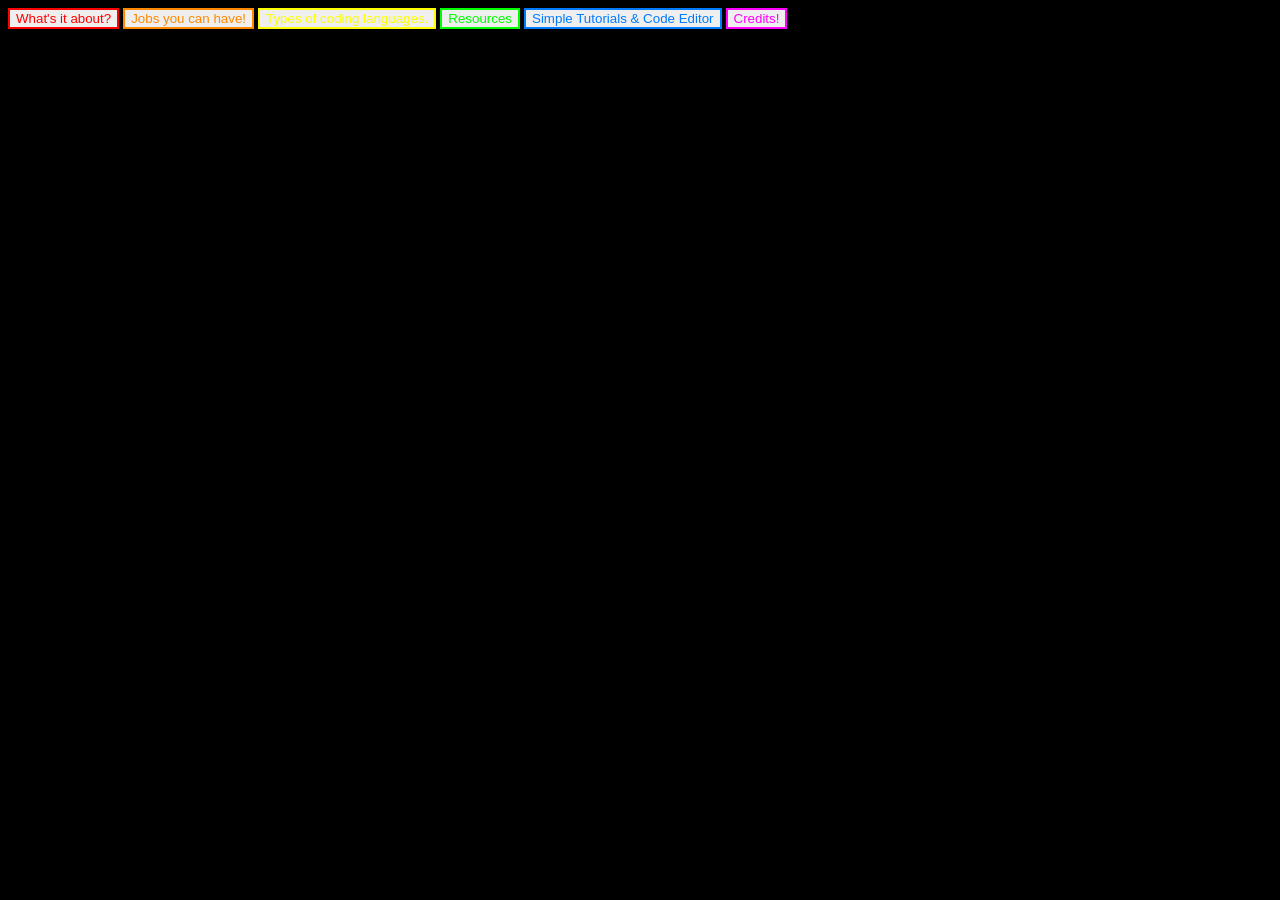
==== jobsyoucanhave.html @ 40a5294c "Not done" ====
<!DOCTYPE html>
<html>
    <style>
        a {
            color: #ffffff
        }
        a:link{
            text-decoration: none;
        }
        body {
            background-color: #000000
        }
    </style>
    <head>
        <title>Credits!</title>
        <link href="https://fonts.googleapis.com/css2?family=Roboto+Mono:ital,wght@0,100..700;1,100..700&display=swap" rel="stylesheet">
        <link rel="stylesheet" href="styles.css">

    <head>
    

       <header>
        <button style="border: 2px solid #ff0000; color: #ff0000;" class="navagation-buttons" onclick="window.location.href = 'index.html'">What's it about?</button>
        <button style="border: 2px solid #ff8800; color: #ff8800;" class="navagation-buttons" onclick="window.location.href = 'jobsyoucanhave.html'">Jobs you can have!</button>
        <button style="border: 2px solid #ffff00; color: #ffff00;" class="navagation-buttons" onclick="window.location.href = 'typesofcodinglanguages.html'">Types of coding languages.</button>
        <button style="border: 2px solid #00ff00; color: #00ff00;" class="navagation-buttons" onclick="window.location.href = 'reasources.html'">Resources</button>
        <button style="border: 2px solid #007bffff; color: #007bffff" class="navagation-buttons" onclick="window.location.href = 'bettertutorials.html'">Simple Tutorials & Code Editor</button>
        <button style="border: 2px solid #ff00ff; color: #ff00ff" class="navagation-buttons" onclick="window.location.href = 'credits.html'">Credits!</button>
        <p>
               
            <br>
        </p>
    </header>
    <main style="background-color: #000000">

    </main>
</html>
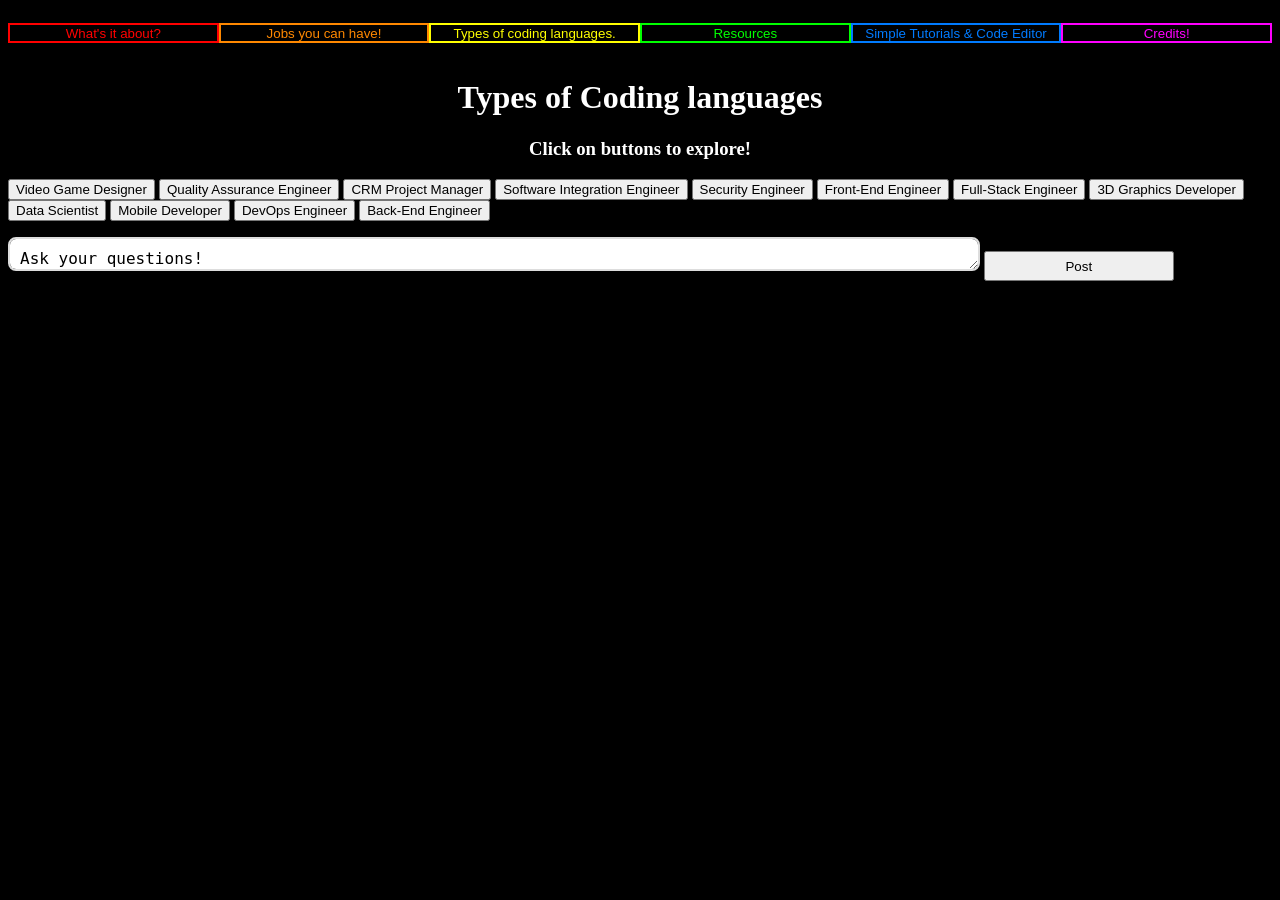
==== commit 2642ea38: "Update jobsyoucanhave.html" ====
--- a/jobsyoucanhave.html
+++ b/jobsyoucanhave.html
@@ -1,6 +1,42 @@
 <!DOCTYPE html>
 <html>
     <style>
+        #O {
+            display: none;
+        }
+        #L {
+            display: none;
+        }
+        #S {
+            display: none;
+        }
+        #D {
+            display: none;
+        }
+        #F {
+            display: none;
+        }
+        #M {
+            display: none;
+        }
+        #P {
+            display: none;
+        }
+        #Q {
+            display: none;
+        }
+        #W {
+            display: none;
+        }
+        #E {
+            display: none;
+        }
+        #R {
+            display: none;
+        }
+        #T {
+            display: none;
+        }
         a {
             color: #ffffff
         }
@@ -10,13 +46,214 @@
         body {
             background-color: #000000
         }
+        p {
+            color: #ffffff
+        }
+
+        textarea { width: 100%; height: 150px; padding: 10px; border: 2px solid #ddd; border-radius: 8px; font-size: 16px; }
+        .display { margin-top: 20px; padding: 15px; background: #f4f4f4; border-radius: 8px; border-left: 5px solid #28a745; white-space: pre-wrap; }
+    
+
+
     </style>
+    <script>
+    // JavaScript function to handle the toggling
+    function hideall() {
+        var x = document.getElementById("O");
+        var y = document.getElementById("L");
+        var z = document.getElementById("S");
+        var a = document.getElementById("D");
+        var b = document.getElementById("F");
+        var c = document.getElementById("M");
+        var d = document.getElementById("P");
+        var q = document.getElementById("Q");
+        var w = document.getElementById("W");
+        var e = document.getElementById("E");
+        var r = document.getElementById("R");
+        var t = document.getElementById("T");
+        x.style.display = "none";
+        y.style.display = "none";
+        z.style.display = "none";
+        a.style.display = "none";
+        b.style.display = "none";
+        c.style.display = "none";
+        d.style.display = "none";
+        q.style.display = "none";
+        w.style.display = "none";
+        e.style.display = "none";
+        r.style.display = "none";
+        t.style.display = "none";
+
+
+
+    }
+    function hide1() {
+        hideall();
+        var x = document.getElementById("O");
+            if (x.style.display === "none") {
+                x.style.display = "block"; // Show the element
+            }   else {
+                x.style.display = "none"; // Hide the element
+            }
+        }
+    function hide2() {
+        hideall();
+        var x = document.getElementById("L");
+            if (x.style.display === "none") {
+                x.style.display = "block"; // Show the element
+            }   else {
+                x.style.display = "none"; // Hide the element
+            }
+        }
+    function hide3() {
+        hideall();
+        var x = document.getElementById("S");
+            if (x.style.display === "none") {
+                x.style.display = "block"; // Show the element
+            }   else {
+                x.style.display = "none"; // Hide the element
+            }
+        }
+    function hide4() {
+        hideall();
+        var x = document.getElementById("D");
+            if (x.style.display === "none") {
+                x.style.display = "block"; // Show the element
+            }   else {
+                x.style.display = "none"; // Hide the element
+            }
+        }
+    function hide5() {
+        hideall();
+        var x = document.getElementById("F");
+            if (x.style.display === "none") {
+                x.style.display = "block"; // Show the element
+            }   else {
+                x.style.display = "none"; // Hide the element
+            }
+        }
+    function hide6() {
+        hideall();
+        var x = document.getElementById("M");
+            if (x.style.display === "none") {
+                x.style.display = "block"; // Show the element
+            }   else {
+                x.style.display = "none"; // Hide the element
+            }
+        }
+    function hide7() {
+        hideall();
+        var x = document.getElementById("P");
+            if (x.style.display === "none") {
+                x.style.display = "block"; // Show the element
+            }   else {
+                x.style.display = "none"; // Hide the element
+            }
+        }
+        function hide8() {
+        hideall();
+        var x = document.getElementById("Q");
+            if (x.style.display === "none") {
+                x.style.display = "block"; // Show the element
+            }   else {
+                x.style.display = "none"; // Hide the element
+            }
+        }
+    function hide9() {
+        hideall();
+        var x = document.getElementById("W");
+            if (x.style.display === "none") {
+                x.style.display = "block"; // Show the element
+            }   else {
+                x.style.display = "none"; // Hide the element
+            }
+        }
+    function hide10() {
+        hideall();
+        var x = document.getElementById("E");
+            if (x.style.display === "none") {
+                x.style.display = "block"; // Show the element
+            }   else {
+                x.style.display = "none"; // Hide the element
+            }
+        }
+    function hide11() {
+        hideall();
+        var x = document.getElementById("R");
+            if (x.style.display === "none") {
+                x.style.display = "block"; // Show the element
+            }   else {
+                x.style.display = "none"; // Hide the element
+            }
+        }
+    function hide12() {
+        hideall();
+        var x = document.getElementById("T");
+            if (x.style.display === "none") {
+                x.style.display = "block"; // Show the element
+            }   else {
+                x.style.display = "none"; // Hide the element
+            }
+        }
+
+
+
+        // const BIN_ID = "69a8a8f9ae596e708f5fbd0b"; // Replace with your Bin ID
+        // const MASTER_KEY = "$2a$10$wiZyYhWYB4uTlyWnSke0i.P2uxJz5lUIrJg8joXzkgD7WXTXGdp9O"; // Replace with your Master Key
+        // const URL = `https://api.jsonbin.io{BIN_ID}`;
+
+        // const box = document.getElementById('myTextBox');
+        // const display = document.getElementById('sharedDisplay');
+        // const status = document.getElementById('status');
+        // const btn = document.getElementById('btn');
+
+        // // 1. LOAD: Get data from JSONBin when page opens
+        // async function loadData() {
+        //     try {
+        //         const res = await fetch(URL + "/latest", {
+        //             headers: { "X-Master-Key": MASTER_KEY }
+        //         });
+        //         const result = await res.json();
+        //         const text = result.record.text;
+        //         display.innerText = text || "No messages yet.";
+        //         box.value = text;
+        //         status.innerText = "Showing latest global data.";
+        //     } catch (err) {
+        //         status.innerText = "Error loading data.";
+        //     }
+        // }
+
+        // // 2. SAVE: Update data for everyone
+        // async function saveData() {
+        //     btn.disabled = true;
+        //     status.innerText = "Saving to global server...";
+            
+        //     try {
+        //         await fetch(URL, {
+        //             method: 'PUT',
+        //             headers: {
+        //                 "Content-Type": "application/json",
+        //                 "X-Master-Key": MASTER_KEY
+        //             },
+        //             body: JSON.stringify({ text: box.value })
+        //         });
+        //         status.innerText = "Saved successfully!";
+        //         loadData(); // Refresh the board
+        //     } catch (err) {
+        //         status.innerText = "Save failed.";
+        //     } finally {
+        //         btn.disabled = false;
+        //     }
+        // }
+
+        // window.onload = loadData;
+    </script>
     <head>
-        <title>Credits!</title>
+        <title>Types of Coding Languages!</title>
         <link href="https://fonts.googleapis.com/css2?family=Roboto+Mono:ital,wght@0,100..700;1,100..700&display=swap" rel="stylesheet">
         <link rel="stylesheet" href="styles.css">
 
-    <head>
+    </head>
     
 
        <header>
@@ -31,7 +268,220 @@
             <br>
         </p>
     </header>
-    <main style="background-color: #000000">
-
-    </main>
+    <body style="background-color: #000000">
+        <h1 style="color: #ffffff;">Types of Coding languages</h1>
+        <h3>Click on buttons to explore!</h3>
+        <div class="ring-container">
+            <button onclick="hide1()">Video Game Designer</button>
+            <button onclick="hide7()">Quality Assurance Engineer</button>
+            <button onclick="hide5()">CRM Project Manager</button>
+            <button onclick="hide3()">Software Integration Engineer</button>
+            <button onclick="hide6()">Security Engineer</button>
+            <button onclick="hide2()">Front-End Engineer</button>
+            <button onclick="hide8()">Full-Stack Engineer</button>
+            <button onclick="hide9()" >3D Graphics Developer</button>
+            <button onclick="hide10()">Data Scientist</button>
+            <button onclick="hide11()">Mobile Developer</button>
+            <button onclick="hide12()">DevOps Engineer</button>
+            <button onclick="hide4()">Back-End Engineer</button>
+        </div>
+        <div id="O">
+            <p >
+                <strong style="font-size: 40px">Video Game Designer</strong>
+                <br>
+                <br>
+                A video game designer, also called a game developer, has specialized knowledge in designing and implementing gaming systems that are both engaging and interactive. They use creative skills like storytelling and world-building to program complete environments in which a game can take place. From setting to props to characters, game developers code all the factors that create the gameplay experience for a user. 
+                <br>
+                <br>
+                Salary: $95,363
+                <br>
+                <br>
+                Skills: DirectX, OpenGL, Unity 3D, WebGL, C, C++, Java, Swift, JavaScript, HTML5
+            </p>
+        </div>
+        <div id="P">
+            <p>
+                <strong style="font-size: 40px">Quality Assurance Engineer</strong>	
+                <br>
+                <br>
+                A quality assurance engineer, also referred to as a "QA engineer," tests, reviews, assesses and writes software to validate the quality of an application. QA engineers create automated tests, tools and methods to make sure systems are running as expected, catching errors and working to account for their solutions.	
+                <br>
+                <br>
+                Skills: Python, Ruby, Selenium WebDriver
+                <br>
+                <br>
+                Salary: $60,088 per year
+                
+            </p>
+        </div>
+        <div id="F">
+            <p>
+                <strong style="font-size: 40px">CRM Project Manager</strong>  
+                <br>
+                <br>
+                A customer relationship management (CRM) project manager or developer works with systems that collect user and consumer data, creating programs that gather useful metrics for adjusting the needs of a given program. They may be tasked with improving customer satisfaction or sales by optimizing the tools used by customer support and sales representatives.  
+                <br>
+                <br>
+                Skills: SAP, Salesforce, SharePoint, Enterprise resource planning
+                <br>
+                <br>
+                Salary: $93,934 per year
+            
+            </p>
+        </div>
+        <div id="S">
+            <p>
+                <strong style="font-size: 40px">Software Integration Engineer</strong>  
+                <br>
+                <br>
+                In the modern era of smart devices and the internet of things, software integration engineers (also referred to as embedded systems developers) use coding languages to program hardware like consumer devices, home security alert systems, electronics, interfaces, real-time systems and serial data transmissions.
+                <br>
+                <br>
+                Skills: C, C++, Assembly, Java, proprietary technologies/frameworks/toolkits
+                <br>
+                <br>
+                salary: $127,327 per year
+            </p>
+        </div>
+        <div id="M">
+            <p>
+                <strong style="font-size: 40px">Security Engineer</strong>  
+                <br>
+                <br>
+                Security engineers, often referred to as "white hat" or "ethical" hackers, work to create systems, methods and procedures that test the security of a given software. The main goal of these software engineers is to exploit security flaws and discover vulnerabilities so they can fix them before the systems reach the end-user.
+                <br>
+                <br>
+                Skills: Python, Ruby, C, C++, reverse engineering
+                <br>
+                <br>
+                salary: $82,478 per year
+                <br>
+            </p>
+        </div>
+        <div id="L">
+            <p>
+                <strong style="font-size: 40px">Front-End Engineer</strong>	
+                <br>
+                <br>
+                A front-end engineer, sometimes referred to as a web developer, specializes in the development of user interface (UI) design for the user-facing side of an application or website. This type of software engineer role requires knowledge of visual design elements, including layout and aesthetics, and a thorough understanding of how people interact with and use computer programs.
+                Front-end engineers also need to know code that runs on different operating systems, browsers and user devices to ensure cross-browser compatibility. They also focus heavily on optimizing visual presentation using principles of user experience (UX) design.
+                <br>
+                <br>
+                Skills: UX and UI frameworks, CSS, JavaScript, HTML	
+                <br>
+                <br>
+                salary: $113,185 per year
+            </p>
+        </div>
+        <div id="Q">
+            <p>
+                <strong style="font-size: 40px">Full-Stack Engineer</strong>
+                <br>
+                <br>
+                A software engineer who is fluent in front-end and back-end skills and responsibilities is referred to as a full-stack engineer. These individuals possess all the skills necessary to create a fully functional web app, from the front-facing user experience to the complex systems behind it.
+                <br>
+                <br>
+                Skills: UX and UI frameworks, CSS, JavaScript, HTML, Java, C, C++, Ruby, Perl, Python, Scala, Go, Kubernetes, Docker, Apache Mesos, Jenkins, HashiCorp stack (Terraform, Vault, Consul, Nomad)	
+                <br>
+                <br>
+                salary: $125,076 per year
+            </p>
+        </div>
+        <div id="W">
+            <p>
+                <strong style="font-size: 40px">3D Graphics Developer</strong>  
+                <br>
+                <br>
+                A 3D graphics developer uses specialized knowledge to create software for rendering, lighting, shadowing, shading and management of scenes. They work closely with game developers to code graphic assets for both the gaming and video production industry. Their skills are also useful in front-end development, creating visually engaging and intuitive user interfaces.
+                <br>
+                <br>
+                Skills: DirectX, OpenGL, Unity 3D, WebGL, C, C++, Assembly
+                <br>
+                <br>
+                salary: $131,271 per year
+            
+            </p>
+        </div>
+        <div id="E">
+            <p>
+                <strong style="font-size: 40px">Data Scientist</strong>  
+                <br>
+                <br>
+                A data scientist, or data engineer, develops software programs that analyze information. This often puts them in charge of statistical analysis, machine learning, data visualization and predictive modeling, providing an organization with metrics that can help determine how a product will grow to fit the needs of the business.
+                <br>
+                <br>
+                Skills: SQL, R, Python
+                <br>
+                <br>
+                salary: $119,380 per year
+            </p>
+        </div>
+        <div id="R">
+            <p>
+                <strong style="font-size: 40px">Mobile Developer</strong>  
+                <br>
+                <br>
+                Mobile developers write code for applications specifically designed to run on mobile devices, such as smartphones and tablets.
+                <br>
+                <br>
+                Skills: iOS and Android operating systems, Java, Swift, Objective-C 
+                <br>
+                <br>
+                salary: $127,701 per year
+                <br>
+            </p>
+        </div>
+        <div id="T">
+            <p>
+                <strong style="font-size: 40px">DevOps Engineer</strong>	
+                <br>
+                <br>
+                DevOps (development and operations) engineers apply processes and methodologies to streamline product development, improvement and maintenance as well as facilitate communication between development and operations teams.
+Their work requires familiarity with the processes used by back-end developers to build, deploy and integrate across technologies, like cloud computing services. These software engineers must be familiar with cloud storage applications such as OneDrive, GitHub and Amazon Web Services (AWS).
+                <br>
+                <br>
+                Skills: Kubernetes, Docker, Apache Mesos, Jenkins, HashiCorp stack (Terraform, Vault, Consul, Nomad)
+                <br>
+                <br>
+                salary: $122,771 per year
+            
+            </p>
+        </div>
+        <div id="D">
+            <p>
+                <strong style="font-size: 40px">Back-End Engineer</strong>
+                <br>
+                <br>
+                A back-end engineer, or back-end developer, works within complex systems to create smooth functions behind the user interface, focusing on the core logic, design, implementation, scalability and performance of a system. They mainly create and manage databases, integrating data systems, logging systems and caching systems using Application Programming Interfaces (APIs).
+                <br>
+                <br>
+                Skills: Java, C, C++, Ruby, Perl, Python, Scala, Go
+                <br>
+                <br>
+                salary: $155,681 per year
+            </p>
+        </div>
+
+        </p>
+
+<!--         
+        <textarea id="myTextBox" placeholder="Type a message for the world..."></textarea>
+    <button id="btn" onclick="saveData()">Save for All Users</button>
+
+    <h3>Current Global Message:</h3>
+    <div id="status">Loading...</div>
+    <div id="sharedDisplay" class="display"></div>-->
+
+    <form method="POST" action="update.php">
+        <textarea style="width: 75%; height: 10px; left-align: center;" name="question" rows="5" cols="30">Ask your questions!</textarea>
+        <button style="width: 15%; height: 30px; margin: 0 auto;" onclick="alert('Sorry, there are bugs. Working on it...')">Post</button>
+    </form>
+
+    <div id="content-area">
+        <?php
+        $file_content = file_get_contents('questions.txt');
+        echo $file_content;
+        ?>
+    </div>
+    </body>
 </html>
--- a/styles.css
+++ b/styles.css
@@ -0,0 +1,38 @@
+.navagation-buttons {
+    background-color: #000000;
+    border: 2px solid #ff0000;
+    color: #ff0000;
+    width: 248px;
+    height: 20px;
+    cursor: "pointer";
+    transition: transform 0.3s ease;
+    }    
+.navagation-buttons:hover {
+    transform: scale(1.1);
+        }
+header {
+    background-color: black; 
+    height: 50px;  
+    width: flex; 
+    display: flex; 
+    align-items: center; 
+    justify-content: space-between; 
+    font-size: flex; 
+    position: sticky; 
+    z-index: 100; 
+    top: 0;
+    }
+p {
+    color: #ffffff;
+    font-family: "Roboto Mono";
+    text-align: center;
+   }
+h1 {
+    font-family: "Roboto Mono";
+    text-align: center;
+   }
+h3 {
+    font-family: "Roboto Mono";
+    text-align: center;
+    color: #ffffff;
+   }
